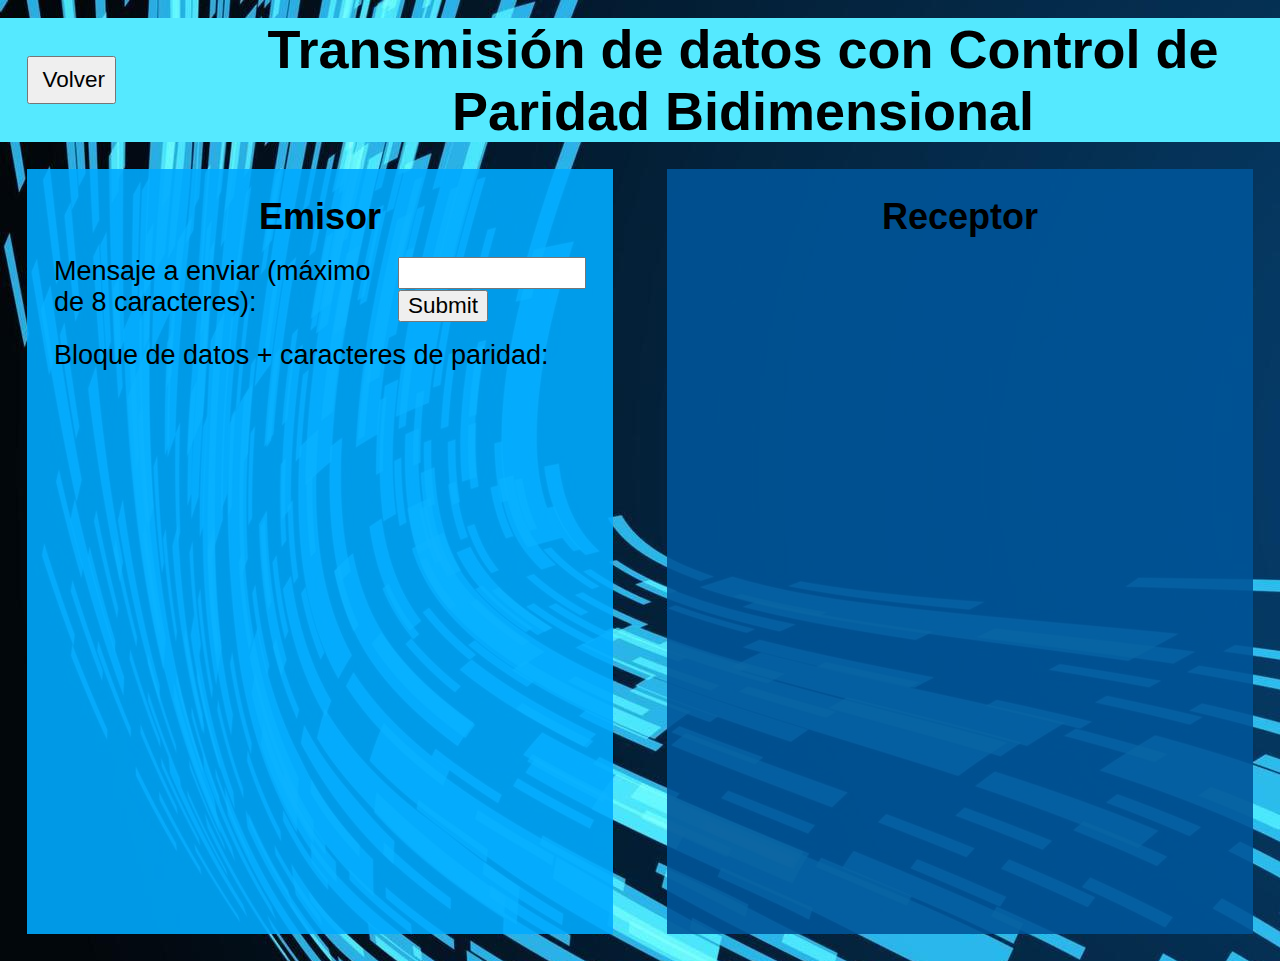
==== paridadBidimensional.html @ e1a88ea3 "first commit" ====
<!DOCTYPE html>
<html lang="en">
<head>
    <meta charset="UTF-8">
    <meta name="viewport" content="width=device-width, initial-scale=1.0">
    <title>Paridad Bidimensional</title>
    <link rel="stylesheet" href="./estilos/styles.css">
    <link rel="stylesheet" href="./estilos/functionality.css">
    <script src="./controlador.js" defer></script>
    <script src="./funcionesAuxiliares.js" defer></script>
</head>
<body>
<div class="header">
    <button><a class="backAnchor" href="./index.html">Volver</a></button>
    <h1>Transmisión de datos con Control de Paridad Bidimensional</h1>
</div>

<div class="content">

    <div class="cardBlock emisor">

        <h2>Emisor</h2>

        <div class="emisor-formMensaje">
            <label class="emisor-labelMensaje">Mensaje a enviar (máximo de 8 caracteres):</label>
            <form onsubmit="mensajeABloqueDeBits(event)">
                <input type="text" class="inputTextMensaje" id="textMensaje" required><input type="submit" class="inputSubmitMensaje">
            </form>
        </div>
        
        <div class="emisor-datosAEnviar">
            <label>Bloque de datos + caracteres de paridad:</label>

            <div>
                <table class="table-datos" id="emisorTableDatos">

                </table>
            </div>

        </div>
        
        <div id="emisorSimularError">
            
            <form>
                
            </form>
        </div>

    </div>

    <div class="cardBlock receptor">
        <h2>Receptor</h2>
    </div>
    
</div>
    


</body>
</html>
---- estilos/styles.css ----
body{
    margin: 0;
    background: url("./background-image.jpg");
    font-family:'Trebuchet MS', 'Lucida Sans Unicode', 'Lucida Grande', 'Lucida Sans', Arial, sans-serif
}

h1{
    font-size: 6vh;
    font-weight: 900;
    text-align: center;
}

a{
    text-decoration: none;
}

button{
    cursor: pointer;
}
---- estilos/functionality.css ----
body{
    font-size: 3vh;
}

.header {
    display: flex;
    padding-left: 3vh;
    margin-top: 2vh;
    background-color: #55e9ff;
}

.content {
    display: flex;
    /*padding: 5vh;*/
}

.backAnchor {
    color:black;
    font-size: 2.5vh;
}

button {
    padding: 1vh 1vh 1vh 1.5vh;
    align-self: center;
}

button:hover{
    background-color: #8ad;
}

h1 {
    margin-top: 0;
    margin-bottom: 0;
    margin-left: 10vh;
}

h2{
    margin: 0;
    text-align: center;
    font-size: 4vh;
}

.cardBlock {
    width: 105vh;
    height: 85vh;
    margin: 3vh;
    box-sizing: border-box;
    padding: 3vh;
}

.emisor {
    background-color: #00aaffe5;
}

.receptor {
    background-color: #005599e5;
}

.emisor-labelMensaje{
    padding-right: 2vh;
}

.emisor-formMensaje{
    display: flex;
    margin-top: 2vh;
}

.inputTextMensaje {
    /*height: 3vh;*/
    width: 20vh;
    font-size: 2.5vh;
}

.inputSubmitMensaje {
    /*height: 4vh;*/
    width: 10vh;
    font-size: 2.5vh;
    cursor: pointer;
}

.emisor-datosAEnviar {
    margin-top: 2vh;
}

.table-datos {
    margin-top: 2vh;
    margin-bottom: 2vh;
    text-align: center;
    border: 1px solid black;
    width: 100%;
    border-collapse: collapse;
}

.table-th {
    border: 1px solid black;
    
}

.table-td {
    border: 1px solid black;
    
}
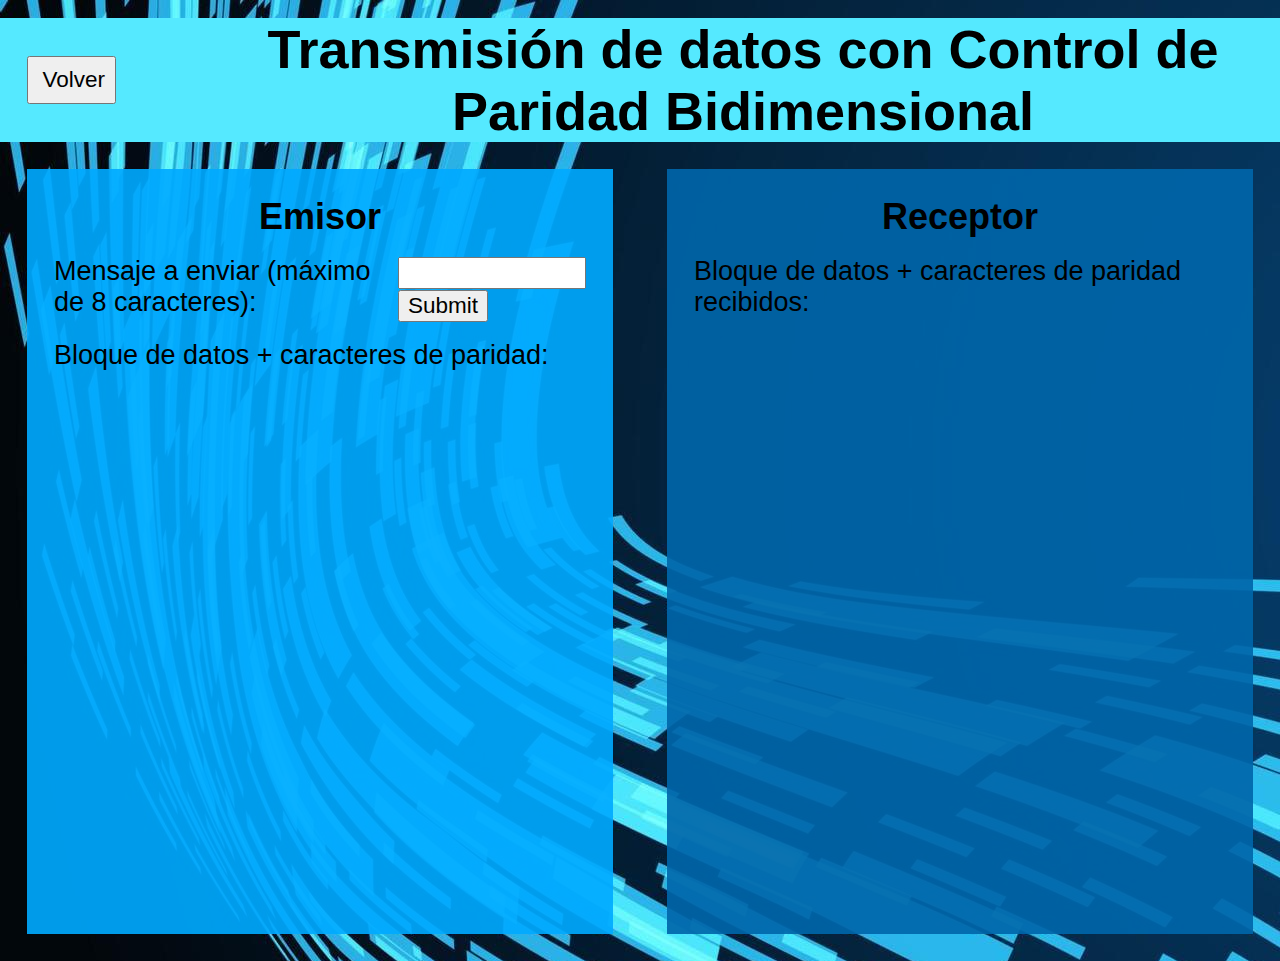
==== commit a0fad31f: "segundo avance TFI" ====
--- a/paridadBidimensional.html
+++ b/paridadBidimensional.html
@@ -39,17 +39,34 @@
 
         </div>
         
-        <div id="emisorSimularError">
-            
-            <form>
-                
-            </form>
+        <div id="emisorSimularError" class="emisor-simularErrorDiv">
+        
+
         </div>
 
     </div>
 
     <div class="cardBlock receptor">
         <h2>Receptor</h2>
+
+        <div class="receptor-datosRecibidos">
+            <label>Bloque de datos + caracteres de paridad recibidos:</label>
+
+            <div>
+                <table class="table-datos" id="receptorTableDatos">
+
+                </table>
+            </div>
+
+        </div>
+
+        <div id="receptorControlarError" class="receptor-controlarErrorDiv">
+        
+
+        </div>
+
+        <label id="mensajeError" class="receptor-mensajeError"></label>
+
     </div>
     
 </div>
--- a/estilos/functionality.css
+++ b/estilos/functionality.css
@@ -49,11 +49,11 @@
 }
 
 .emisor {
-    background-color: #00aaffe5;
+    background-color: #00aaffe9;
 }
 
 .receptor {
-    background-color: #005599e5;
+    background-color: #0066aae9;
 }
 
 .emisor-labelMensaje{
@@ -100,3 +100,39 @@
     border: 1px solid black;
     
 }
+
+.emisor-simularErrorDiv {
+    display: flex;
+    flex-direction: column;
+}
+
+.emisor-simularErrorSelect {
+    width: 100%;
+    font-size: 2.5vh;
+    cursor: pointer;
+}
+
+.emisor-sendDataButton {
+    align-self: flex-end; 
+    margin-top: 5vh; 
+    font-size: 2.5vh;
+}
+
+.receptor-datosRecibidos {
+    margin-top: 2vh;
+}
+
+.receptor-controlarErrorDiv {
+    margin-bottom: 5vh;
+}
+
+.receptor-mensajeError {
+    font-size: 3.5vh;
+    color: #502;  /* Puedes elegir cualquier color que indique error */
+    font-weight: bold;
+    padding: 10px;
+    
+    
+    margin-top: 20px;
+    text-align: center;
+}